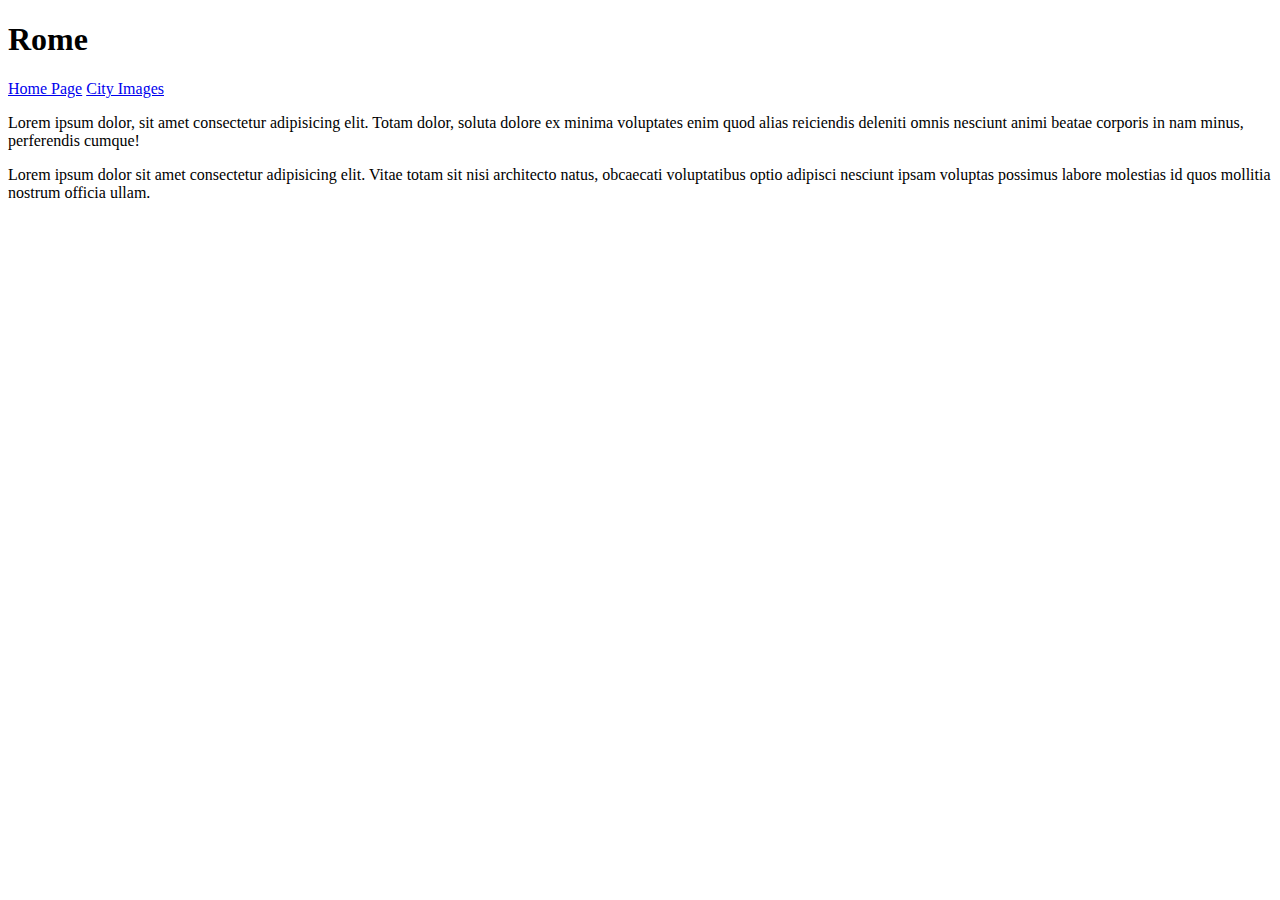
==== index.html @ f64b3aa0 "Flushed out index/cityimages page" ====
<!DOCTYPE html>
<html lang="en">
<head>
    <meta charset="UTF-8">
    <meta http-equiv="X-UA-Compatible" content="IE=edge">
    <meta name="viewport" content="width=device-width, initial-scale=1.0">
    <title>Rome</title>
</head>
<body>
    <h1>Rome</h1>
    <nav>
        <a href="index.html">Home Page</a>
        <a href="cityimages.html">City Images</a>
    </nav>
    <p>Lorem ipsum dolor, sit amet consectetur adipisicing elit. Totam dolor, soluta dolore ex minima voluptates enim quod alias reiciendis deleniti omnis nesciunt animi beatae corporis in nam minus, perferendis cumque!</p>
    <p>Lorem ipsum dolor sit amet consectetur adipisicing elit. Vitae totam sit nisi architecto natus, obcaecati voluptatibus optio adipisci nesciunt ipsam voluptas possimus labore molestias id quos mollitia nostrum officia ullam.</p>
    <table></table>
</body>
</html>
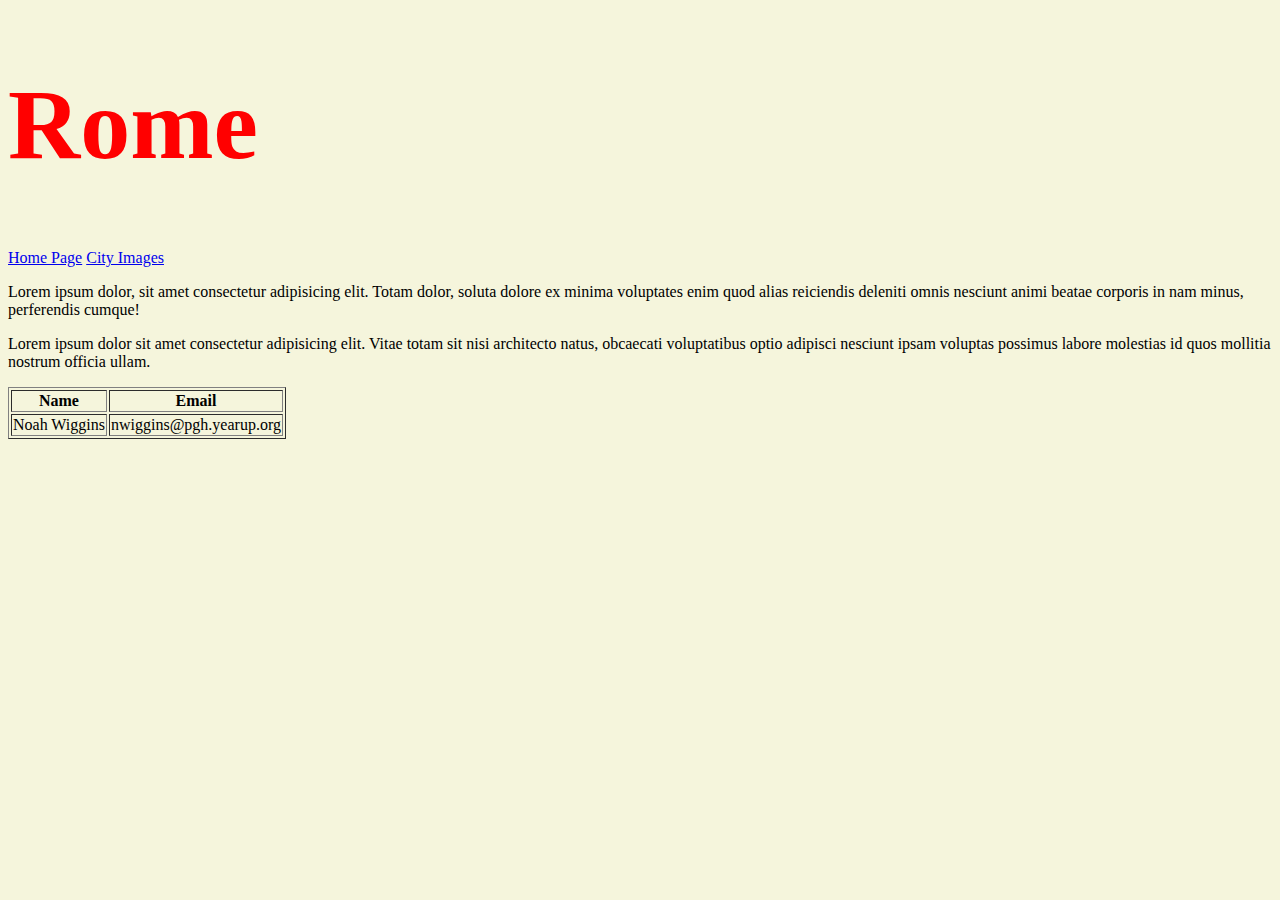
==== commit 12e0a5a3: "Added background and table border" ====
--- a/index.html
+++ b/index.html
@@ -5,15 +5,33 @@
     <meta http-equiv="X-UA-Compatible" content="IE=edge">
     <meta name="viewport" content="width=device-width, initial-scale=1.0">
     <title>Rome</title>
+    <link rel="stylesheet" href="css/styles.css">
 </head>
 <body>
+    <header>
     <h1>Rome</h1>
     <nav>
         <a href="index.html">Home Page</a>
         <a href="cityimages.html">City Images</a>
     </nav>
+    </header>
+    <main>
     <p>Lorem ipsum dolor, sit amet consectetur adipisicing elit. Totam dolor, soluta dolore ex minima voluptates enim quod alias reiciendis deleniti omnis nesciunt animi beatae corporis in nam minus, perferendis cumque!</p>
     <p>Lorem ipsum dolor sit amet consectetur adipisicing elit. Vitae totam sit nisi architecto natus, obcaecati voluptatibus optio adipisci nesciunt ipsam voluptas possimus labore molestias id quos mollitia nostrum officia ullam.</p>
-    <table></table>
+    <table border="1">
+        <tr>
+            <th>Name</th>
+            <th>Email</th>
+        </tr>
+        <tr>
+            <td>
+                Noah Wiggins
+            </td>
+            <td>
+                nwiggins@pgh.yearup.org
+            </td>
+        </tr>
+    </table>
+    </main>
 </body>
 </html>--- a/css/styles.css
+++ b/css/styles.css
@@ -0,0 +1,8 @@
+body{
+    background-color: beige;
+}
+
+h1{color: red;
+align-items: center
+;font-size: 100px;
+}